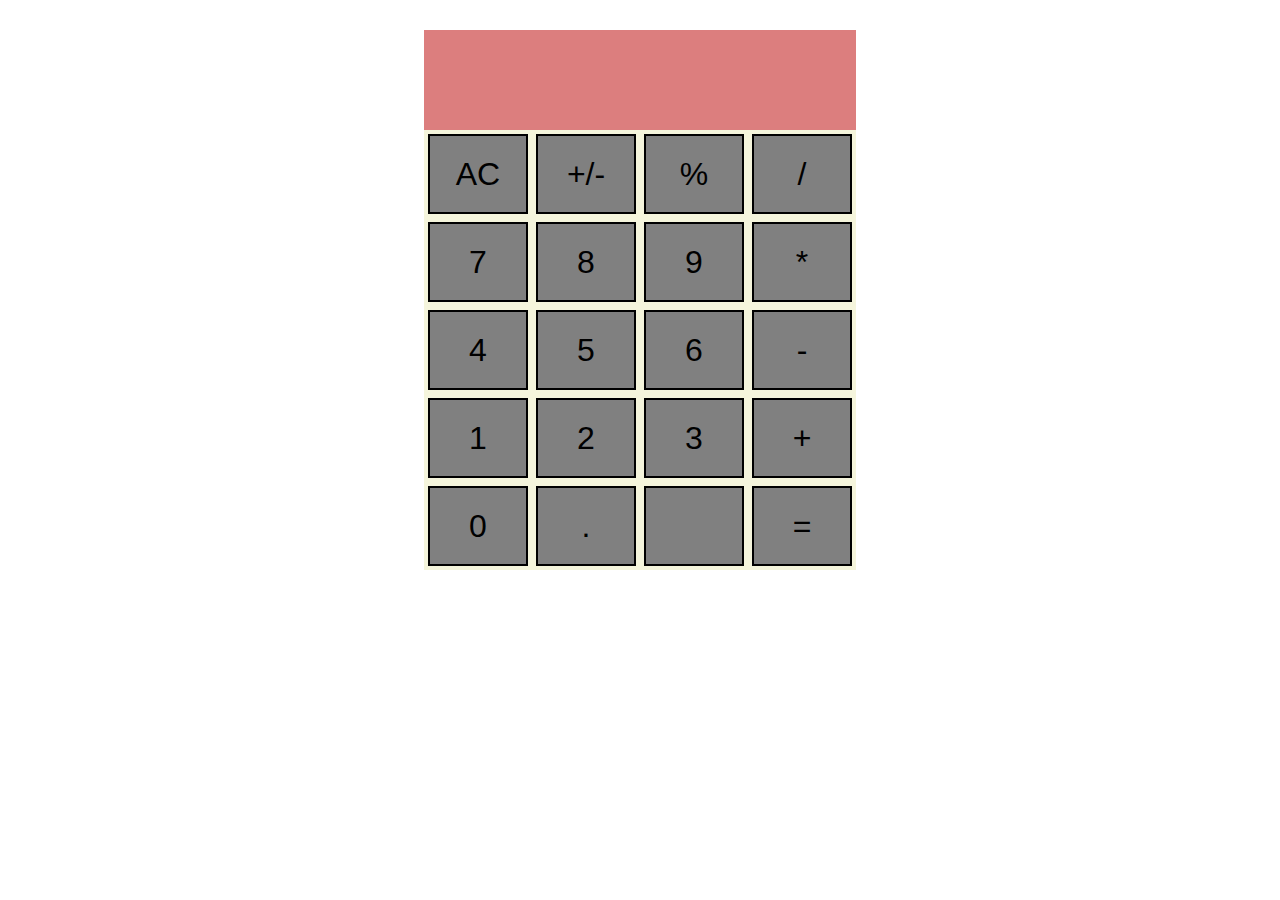
==== index.html @ 657b3887 "Finish interface with basic javascript functions" ====
<!DOCTYPE html>
<html lang="en">
<head>
    <meta charset="UTF-8">
    <meta name="viewport" content="width=device-width, initial-scale=1.0">
    <title>Document</title>
    <link rel="stylesheet" href="styles.css">
</head>
<body>
    <div class="calculator-box">
        <div class="screen"></div>
        <div class="buttons">
            <div class="left">
                <div class="sub-operators">
                    <button class="button">AC</button>
                    <button class="button">+/-</button>
                    <button class="button">%</button>
                </div>
                <div class="numbers">
                    <button class="button">0</button>
                    <button class="button">.</button>
                    <button class="button"></button>
                    <button class="button">1</button>
                    <button class="button">2</button>
                    <button class="button">3</button>
                    <button class="button">4</button>
                    <button class="button">5</button>
                    <button class="button">6</button>
                    <button class="button">7</button>
                    <button class="button">8</button>
                    <button class="button">9</button>
                </div>
            </div>
            <div class="right operators">
                <button class="button">/</button>
                <button class="button">*</button>
                <button class="button">-</button>
                <button class="button">+</button>
                <button class="button">=</button>
            </div>
        </div>
    </div>
</body>
<script src="javascript.js"></script>
</html>
---- styles.css ----
* {
    margin: 0;
    padding: 0;
    box-sizing: border-box;
}

.calculator-box {
    height: auto;
    margin: 30px auto;
    width: fit-content;
    display: flex;
    flex-direction: column;
    background-color: beige;
    /* margin-top: 20px; */
}

.screen {
    height: 100px;
    width: auto;
    background-color: rgb(220, 126, 126);
}

.buttons,
.numbers,
.sub-operators,
.operators {
    display: flex;
    border: 0px;
}

.sub-operators {
    flex-wrap: nowrap;
}

.operators {
    flex-direction: column;
}

.numbers {
    width: 324px;
    flex-wrap: wrap-reverse;
}

.button {
    width: 100px;
    height: 80px;
    background-color: gray;
    border: 2.5px solid black;
    margin: 4px;
    text-align: center;
    font-size: xx-large;
}
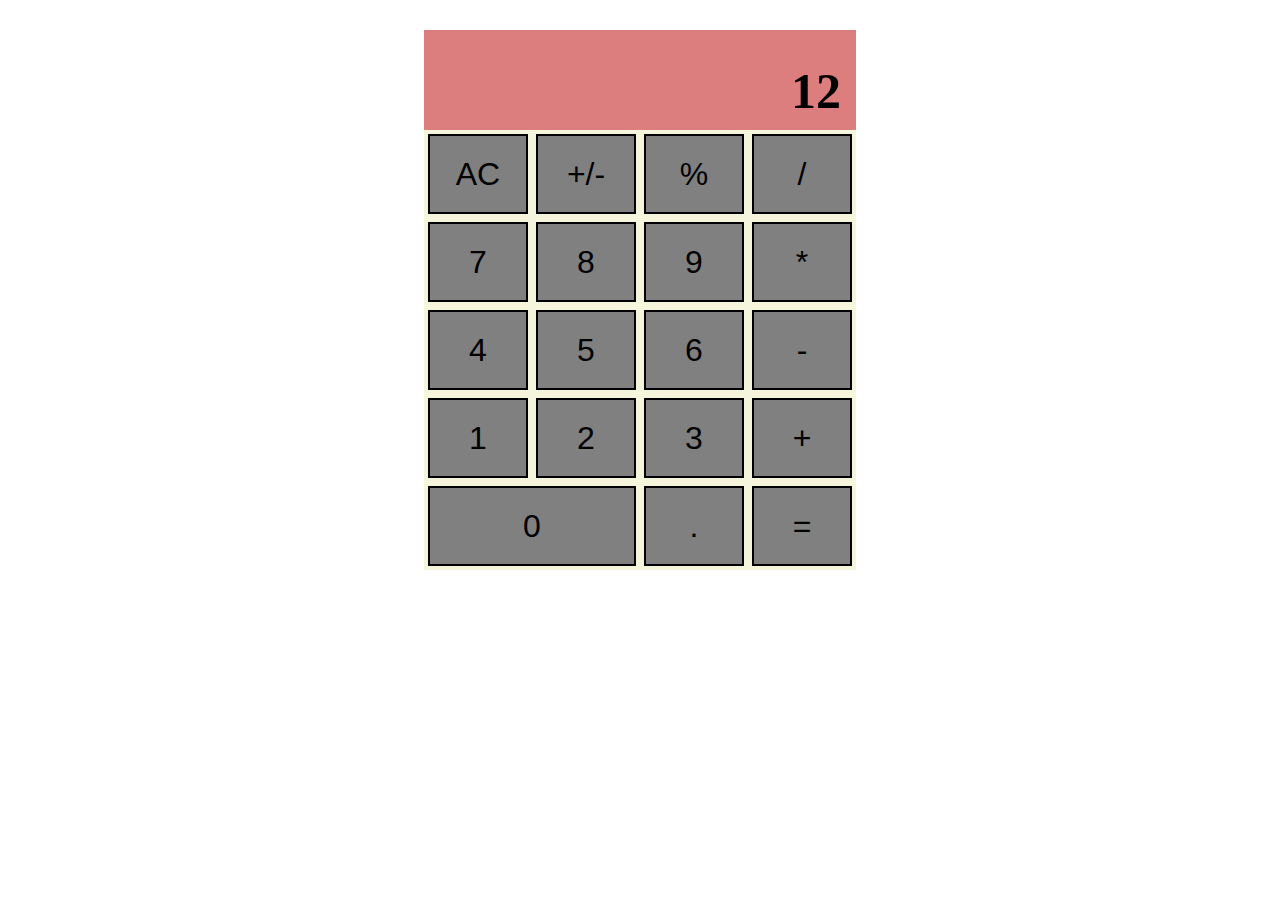
==== commit b029d1cb: "Add screen text content" ====
--- a/index.html
+++ b/index.html
@@ -8,7 +8,9 @@
 </head>
 <body>
     <div class="calculator-box">
-        <div class="screen"></div>
+        <div class="screen-box">
+            <div class="screen"></div>
+        </div>
         <div class="buttons">
             <div class="left">
                 <div class="sub-operators">
@@ -17,9 +19,8 @@
                     <button class="button">%</button>
                 </div>
                 <div class="numbers">
-                    <button class="button">0</button>
+                    <button class="button" id="zero">0</button>
                     <button class="button">.</button>
-                    <button class="button"></button>
                     <button class="button">1</button>
                     <button class="button">2</button>
                     <button class="button">3</button>
--- a/styles.css
+++ b/styles.css
@@ -14,10 +14,22 @@
     /* margin-top: 20px; */
 }
 
-.screen {
+.screen-box {
+    display: flex;
+    flex-direction: column;
+    justify-content: flex-end;
     height: 100px;
     width: auto;
     background-color: rgb(220, 126, 126);
+}
+
+.screen {
+    margin-top: auto;
+    margin-bottom: 10px;
+    margin-right: 15px;
+    font-size: 50px;
+    font-weight: 600;
+    text-align: right;
 }
 
 .buttons,
@@ -49,4 +61,8 @@
     margin: 4px;
     text-align: center;
     font-size: xx-large;
+}
+
+#zero {
+    width: 208px;
 }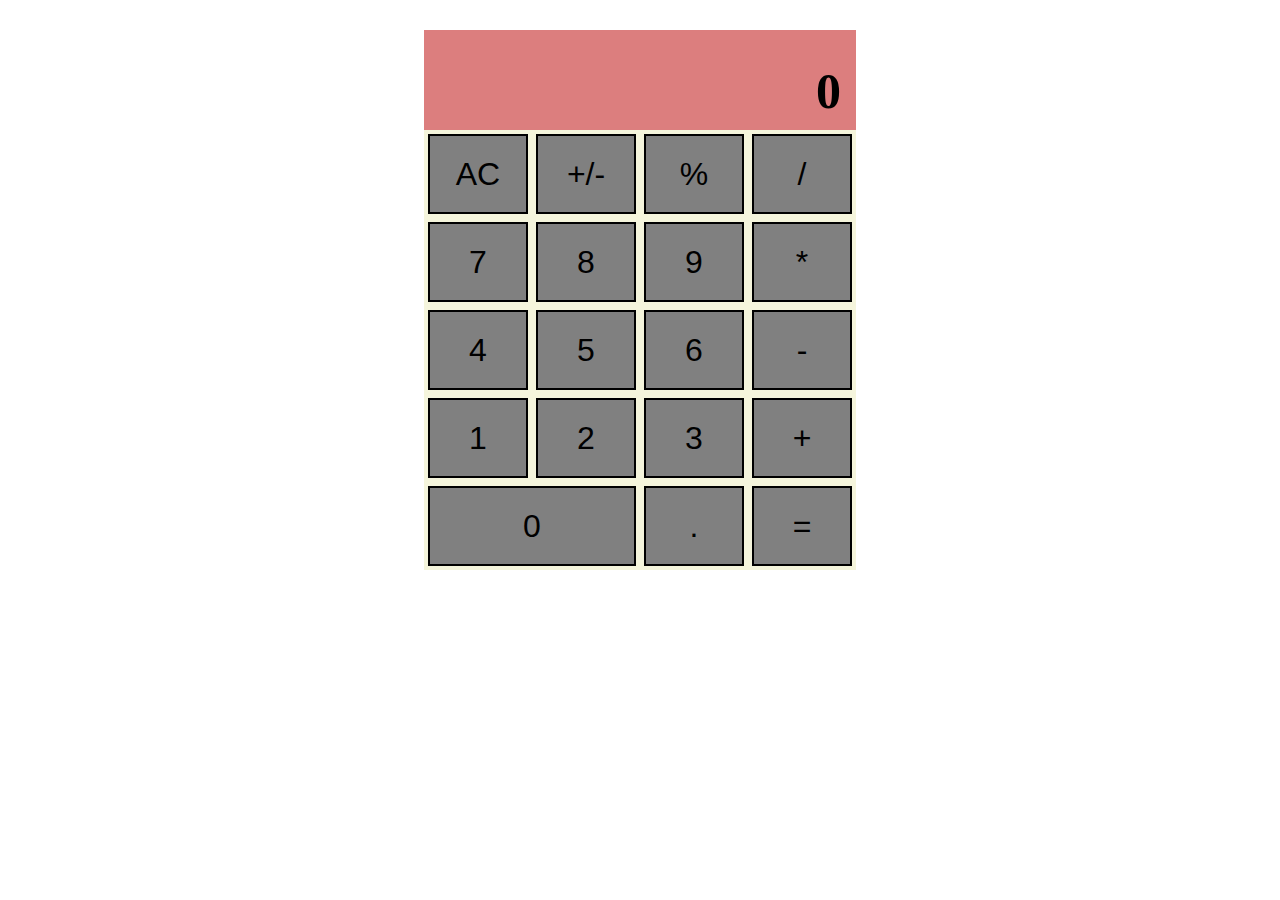
==== commit 1b48df66: "Add query selectors. Add event listeners for clear, changesign, and percent" ====
--- a/index.html
+++ b/index.html
@@ -14,9 +14,9 @@
         <div class="buttons">
             <div class="left">
                 <div class="sub-operators">
-                    <button class="button">AC</button>
-                    <button class="button">+/-</button>
-                    <button class="button">%</button>
+                    <button class="button clear">AC</button>
+                    <button class="button change-sign">+/-</button>
+                    <button class="button percent">%</button>
                 </div>
                 <div class="numbers">
                     <button class="button" id="zero">0</button>
